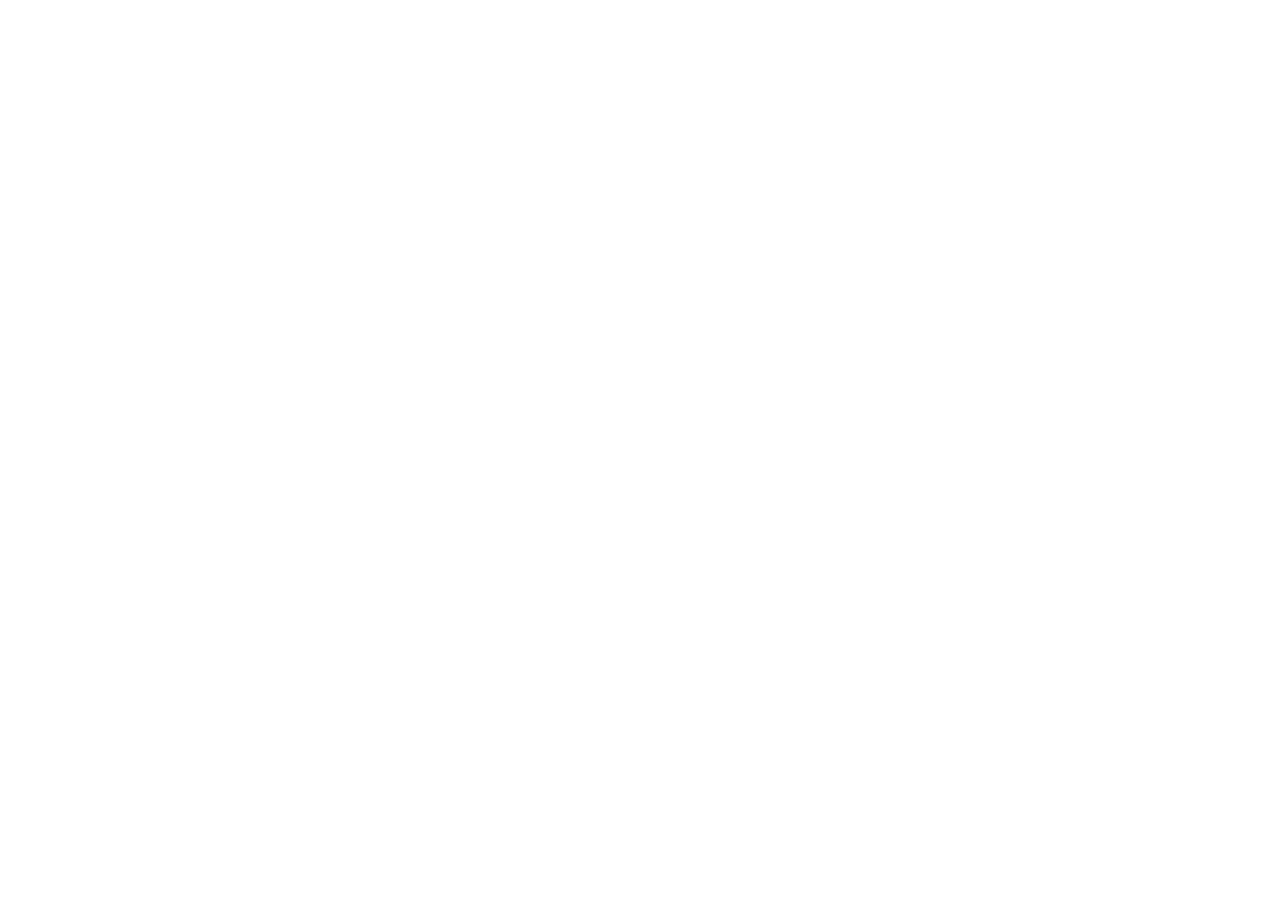
==== price-list.html @ 68e48165 "list" ====
<!DOCTYPE html>
<html lang="en">
<head>
	<meta charset="UTF-8">
	<meta name="viewport" content="width=device-width, initial-scale=1.0">
	<title>Document</title>
	<link rel="stylesheet" href="style.css">
</head>
<body>
	
</body>
</html>
---- style.css ----
/*reset*/
*{
	margin: 0; padding: 0;
}
/*typo*/


body{
	font-family: system-ui;
}
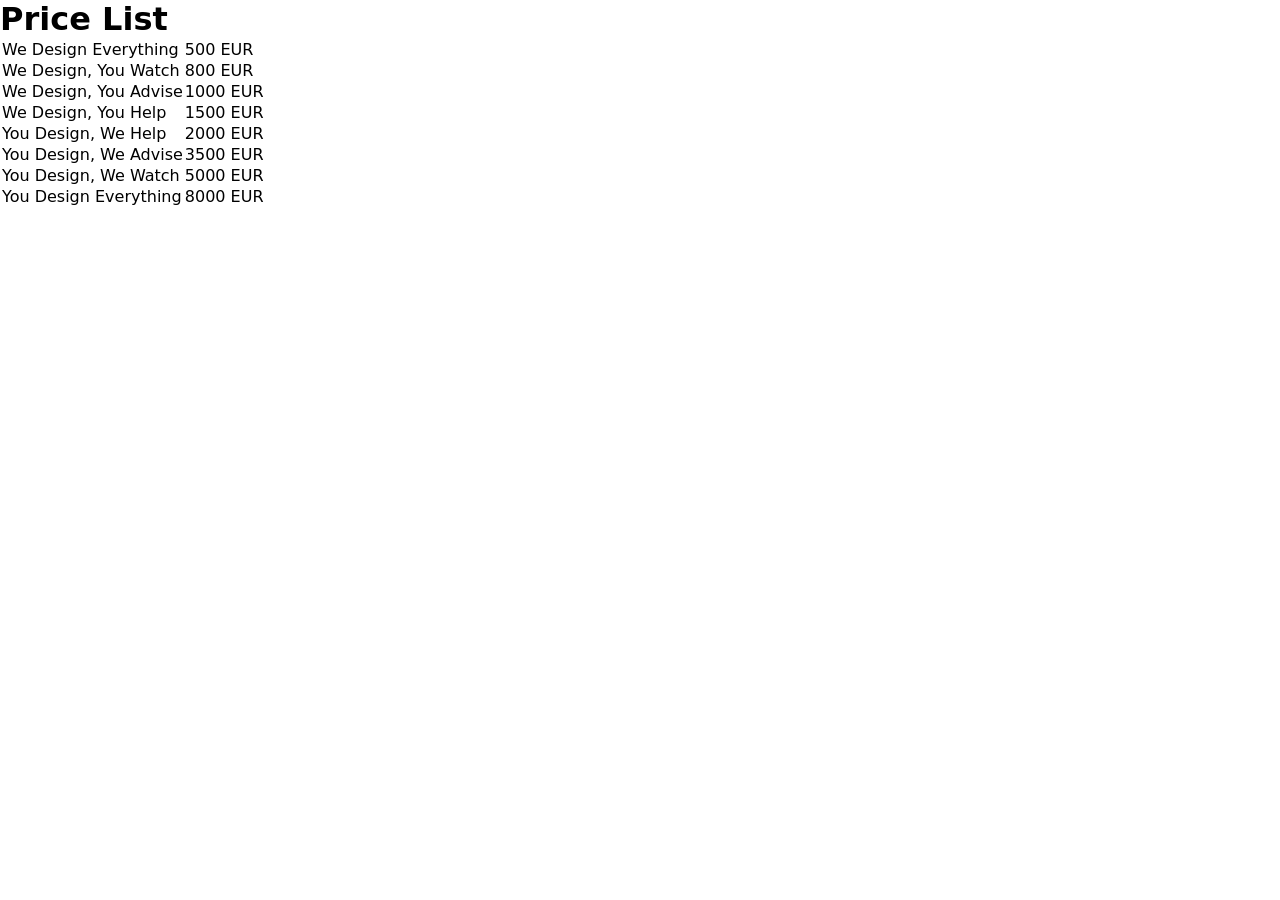
==== commit 21322522: "v2" ====
--- a/price-list.html
+++ b/price-list.html
@@ -7,6 +7,78 @@
 	<link rel="stylesheet" href="style.css">
 </head>
 <body>
+
+	<h1> 
+		
+	Price List
+</h1>
+
+<table>
+		<tr>
+				<td>We Design Everything</td>
+				<td>500 EUR</td>
+		</tr>
+
 	
+		
+		<tr>
+
+			<td>We Design, You Watch</td>
+			<td>800 EUR</td>
+
+		</tr>
+
+				<tr>
+
+			<td>We Design, You Advise</td>
+			<td>1000 EUR</td>
+
+		</tr>
+
+				<tr>
+
+			<td>We Design, You Help</td>
+			<td>1500 EUR</td>
+
+		</tr>
+
+		</tr>
+
+				<tr>
+
+			<td>You Design, We Help</td>
+			<td>2000 EUR</td>
+
+		</tr>
+
+		</tr>
+
+				<tr>
+
+			<td>You Design, We Advise</td>
+			<td>3500 EUR</td>
+
+		</tr>
+
+		</tr>
+
+				<tr>
+
+			<td>You Design, We Watch</td>
+			<td>5000 EUR</td>
+
+		</tr>
+
+		</tr>
+
+				<tr>
+
+			<td>You Design Everything</td>
+			<td>8000 EUR</td>
+
+		</tr>
+
+</table>
+
 </body>
 </html>
